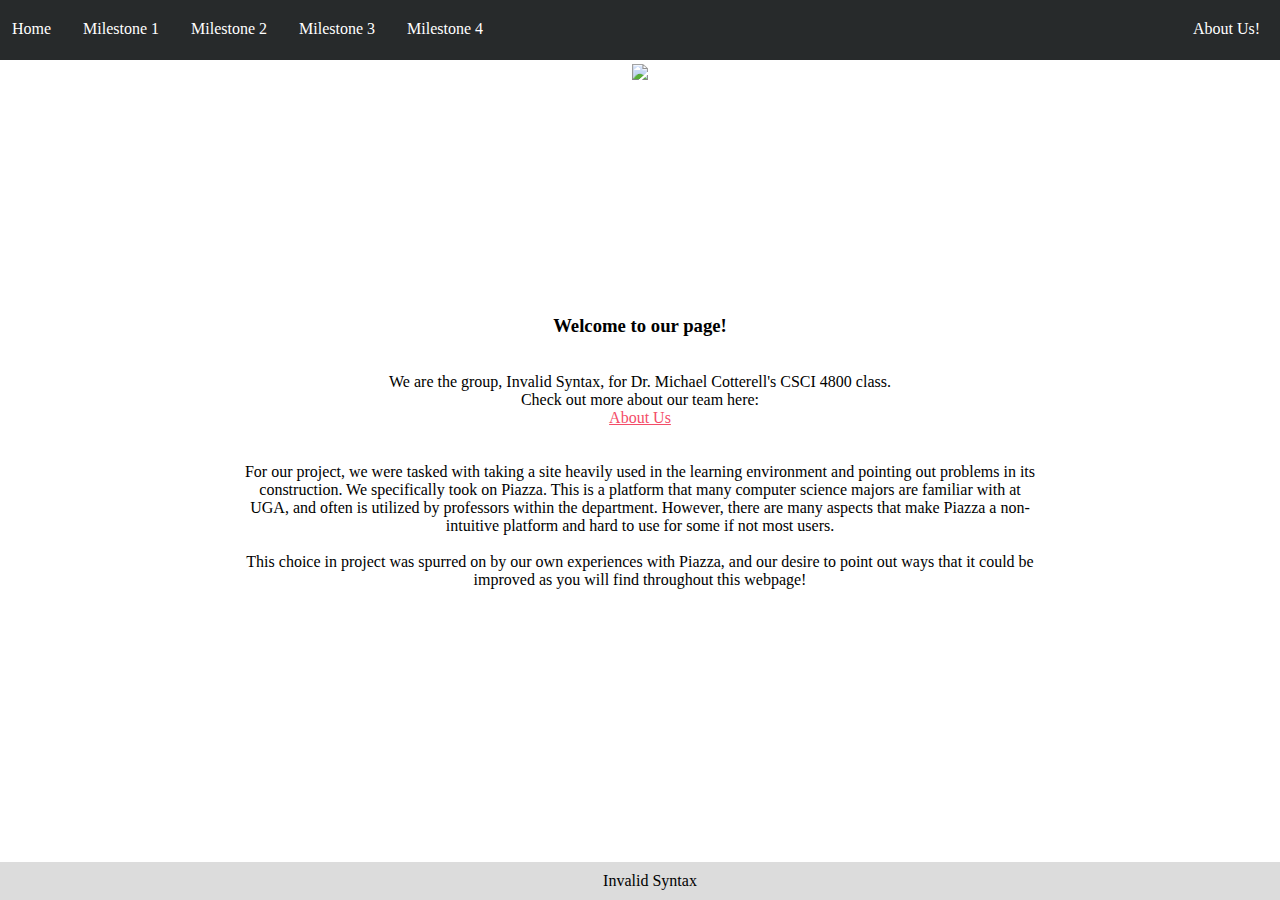
==== docs/index.html @ a5031b35 "updated naming conventions and links" ====
<!DOCTYPE html>
<html lang="en">

    <head>
        <meta charset="UTF-8">
        <meta name="viewport" content="width=device-width, initial-scale=1">
        <title>Invalid Syntax Homepage</title>
        <link rel="stylesheet" href="styles/style.css">
    </head>

    <body>
        <div class="navbar">
            <ul class="navbar-nav">
                <li class="nav-item">
                    <a class="nav-link" href="index.html">Home</a>
                </li>
                <li class="nav-item dropdown">
                   <a class="nav-link" href="milestone1.html">Milestone 1</a>
                </li>
                <li class="nav-item dropdown">
                    <a class="nav-link" href="milestone2.html">Milestone 2</a>
                </li>
                <li class="nav-item">
                    <a class="nav-link" href="milestone3.html">Milestone 3</a>
                </li>
                <li class="nav-item">
                    <a class="nav-link" href="milestone4.html">Milestone 4</a>
                </li>
                <li class="nav-item" style="float: right;">
                    <a class="nav-link" href="aboutUs.html">About Us!</a>
                </li>
            </ul>
        </div>
        <div class="center-self center-children">
            <img src="../assets/InvalidSyntaxLogoV2.png" style="height: 15vw; padding-bottom: 8px; padding-top: 2em;">
            <p>
                <h3>Welcome to our page!</h3> <br>
                We are the group, Invalid Syntax, for Dr. Michael Cotterell's CSCI 4800 class. 
                <br>
                Check out more about our team here: <a href="aboutUs.html">About Us</a>
                <br><br>
                For our project, we were tasked with taking a site heavily used in the learning environment and pointing out problems in its construction. We specifically took on Piazza. 
                This is a platform that many computer science majors are familiar with at UGA, and often is utilized by professors within the department. However, there are many aspects 
                that make Piazza a non-intuitive platform and hard to use for some if not most users. 
                <br> <br>
                This choice in project was spurred on by our own experiences with Piazza, and our desire to point out ways that it could be improved as you will find throughout this webpage!
                
            </p>
        </div>
		<footer>Invalid Syntax</footer>
	</body>
</html>
---- docs/styles/style.css ----
.navbar {
    background-color: #272a2b;
    width: 100vw;
    display: block;
    margin: -10px;
    margin-left:-20px;
    padding: 8px;
    position: fixed;
}

.navbar ul {
    list-style-type: none;
    margin: 0px;
    padding: 0px;
    background-color:#272a2b;
    overflow: hidden;
    width: 100vw;
}

.navbar ul li {
    float: left;
}

.nav-item a {
    display: block;
    text-align: center;
    padding: 14px 16px;
    color: white;
    text-decoration: none;
}

.nav-item a:hover {
    color:aliceblue !important;
    font-weight: bold;
    transition: .15s;
    background-color: black;
}

.navbar-nav {
    justify-content: space-between;
    width: 80vw;
}

.main-body {
    display: grid;
    grid-template-columns: 1fr 1fr;
}

.main-body .left-side-grid {
    width: 50vw;
    margin: 0 1em;
    padding-bottom: 50px;
}


.main-body .right-side-grid {
    width: 45vw;
    margin: 0 1em;
    padding-bottom: 50px;
}

.center-self {
    margin: auto;
    max-width: 100ch;
    min-width: 35ch;
    padding: 3ch;
}

.center-children {
    display: flex;
    align-items: center;
    justify-content: center;
    text-align: center;
    flex-direction: column;
}

footer {
    position: fixed;
    left: 0;
    bottom: 0;
    width: 100%;
    text-align: center;
    background-color: gainsboro;
    padding: 10px;
}

a {
    display: inline-block;
    color: #f44c68;
}

a:hover {
    color: #b13053;
}

.milestone-2-formatting {
    list-style-type: none;
}

.center-children h2 {
    padding-top: 2em;
    font-size: 2em;
}

.milestone-2-list {
    padding-left: 2em;
    border-left: #f44c68 solid 2px;
}
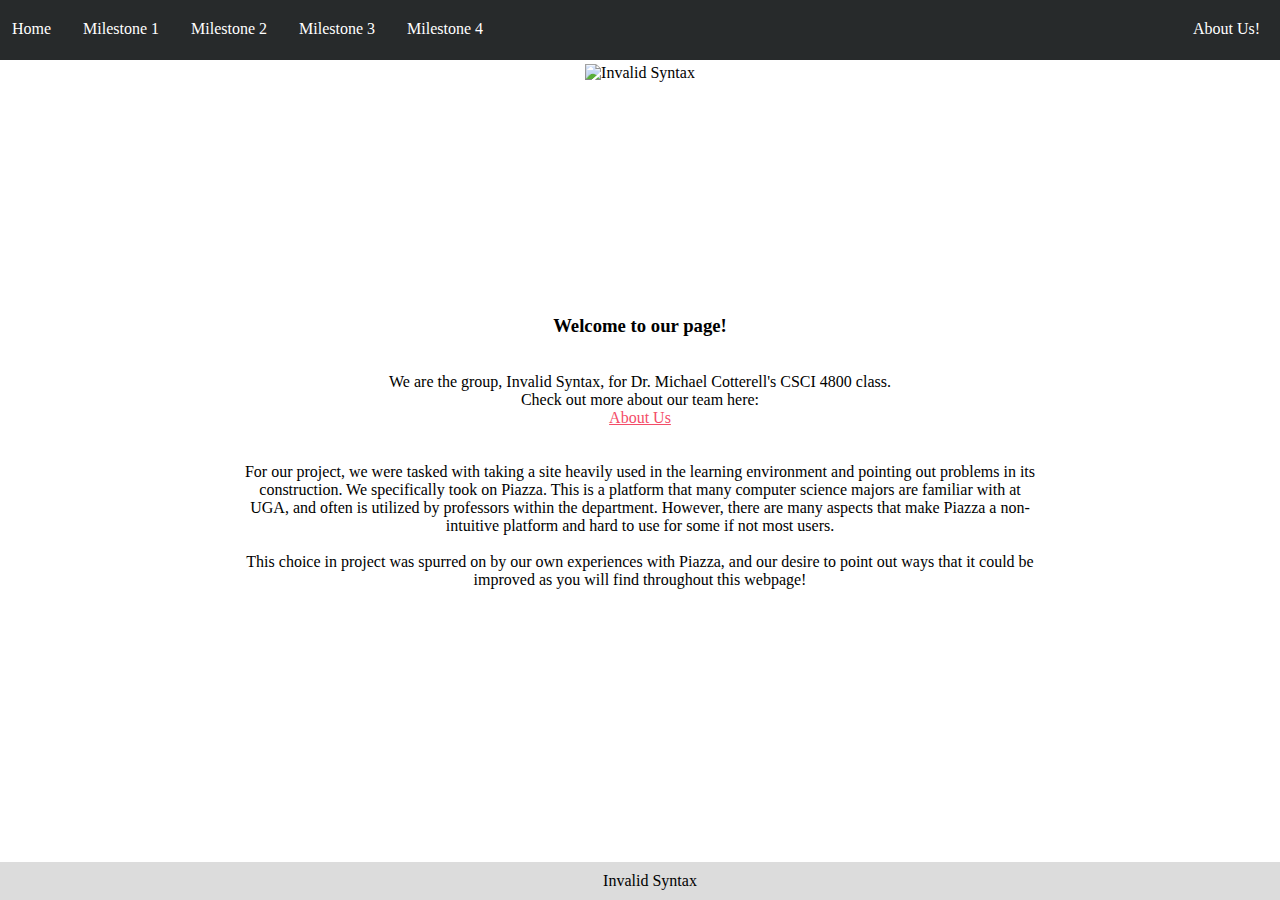
==== commit 114cd2cc: "changed the logo to be a link so it works on github pages" ====
--- a/docs/index.html
+++ b/docs/index.html
@@ -32,7 +32,8 @@
             </ul>
         </div>
         <div class="center-self center-children">
-            <img src="../assets/InvalidSyntaxLogoV2.png" style="height: 15vw; padding-bottom: 8px; padding-top: 2em;">
+            <!--<img src="./assets/InvalidSyntaxLogoV2.png" style="height: 15vw; padding-bottom: 8px; padding-top: 2em;" alt="">-->
+            <img src="https://lh3.googleusercontent.com/pw/AL9nZEXZOwOWE_7i3tn6pwGetSNQoz8L9h6S2giYBSH7cOPFgt0NDt6yGEczXr2CCEQKD47951zacFKkEf0OJPSc0d_e9DvCx9clvTLnP51A0T1fQZLCyXfJxLf7pK22W9t8jh0P4AUWThB1dE8jYyVPrGEj7w=w1264-h704-no" style="height: 15vw; padding-bottom: 8px; padding-top: 2em;" alt="Invalid Syntax">
             <p>
                 <h3>Welcome to our page!</h3> <br>
                 We are the group, Invalid Syntax, for Dr. Michael Cotterell's CSCI 4800 class. 
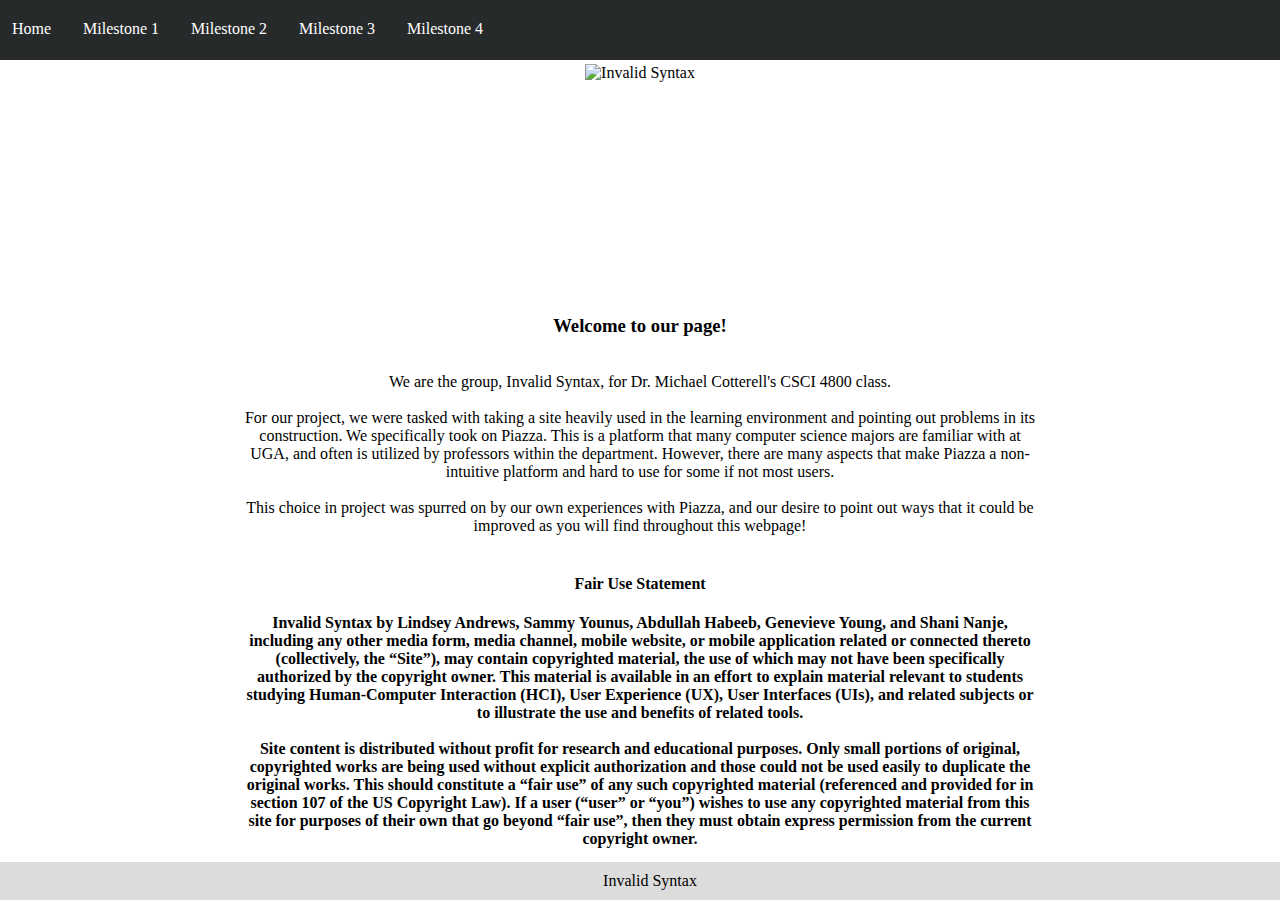
==== commit 4d728b6e: "updated and removed the about page" ====
--- a/docs/index.html
+++ b/docs/index.html
@@ -1,53 +1,78 @@
 <!DOCTYPE html>
 <html lang="en">
 
-    <head>
-        <meta charset="UTF-8">
-        <meta name="viewport" content="width=device-width, initial-scale=1">
-        <title>Invalid Syntax Homepage</title>
-        <link rel="stylesheet" href="styles/style.css">
-    </head>
+<head>
+    <meta charset="UTF-8">
+    <meta name="viewport" content="width=device-width, initial-scale=1">
+    <title>Invalid Syntax Homepage</title>
+    <link rel="stylesheet" href="styles/style.css">
+</head>
 
-    <body>
-        <div class="navbar">
-            <ul class="navbar-nav">
-                <li class="nav-item">
-                    <a class="nav-link" href="index.html">Home</a>
-                </li>
-                <li class="nav-item dropdown">
-                   <a class="nav-link" href="milestone1.html">Milestone 1</a>
-                </li>
-                <li class="nav-item dropdown">
-                    <a class="nav-link" href="milestone2.html">Milestone 2</a>
-                </li>
-                <li class="nav-item">
-                    <a class="nav-link" href="milestone3.html">Milestone 3</a>
-                </li>
-                <li class="nav-item">
-                    <a class="nav-link" href="milestone4.html">Milestone 4</a>
-                </li>
-                <li class="nav-item" style="float: right;">
-                    <a class="nav-link" href="aboutUs.html">About Us!</a>
-                </li>
-            </ul>
-        </div>
-        <div class="center-self center-children">
-            <!--<img src="./assets/InvalidSyntaxLogoV2.png" style="height: 15vw; padding-bottom: 8px; padding-top: 2em;" alt="">-->
-            <img src="https://lh3.googleusercontent.com/pw/AL9nZEXZOwOWE_7i3tn6pwGetSNQoz8L9h6S2giYBSH7cOPFgt0NDt6yGEczXr2CCEQKD47951zacFKkEf0OJPSc0d_e9DvCx9clvTLnP51A0T1fQZLCyXfJxLf7pK22W9t8jh0P4AUWThB1dE8jYyVPrGEj7w=w1264-h704-no" style="height: 15vw; padding-bottom: 8px; padding-top: 2em;" alt="Invalid Syntax">
-            <p>
-                <h3>Welcome to our page!</h3> <br>
-                We are the group, Invalid Syntax, for Dr. Michael Cotterell's CSCI 4800 class. 
-                <br>
-                Check out more about our team here: <a href="aboutUs.html">About Us</a>
-                <br><br>
-                For our project, we were tasked with taking a site heavily used in the learning environment and pointing out problems in its construction. We specifically took on Piazza. 
-                This is a platform that many computer science majors are familiar with at UGA, and often is utilized by professors within the department. However, there are many aspects 
-                that make Piazza a non-intuitive platform and hard to use for some if not most users. 
-                <br> <br>
-                This choice in project was spurred on by our own experiences with Piazza, and our desire to point out ways that it could be improved as you will find throughout this webpage!
-                
-            </p>
-        </div>
-		<footer>Invalid Syntax</footer>
-	</body>
+<body>
+    <div class="navbar">
+        <ul class="navbar-nav">
+            <li class="nav-item">
+                <a class="nav-link" href="index.html">Home</a>
+            </li>
+            <li class="nav-item dropdown">
+                <a class="nav-link" href="milestone1.html">Milestone 1</a>
+            </li>
+            <li class="nav-item dropdown">
+                <a class="nav-link" href="milestone2.html">Milestone 2</a>
+            </li>
+            <li class="nav-item">
+                <a class="nav-link" href="milestone3.html">Milestone 3</a>
+            </li>
+            <li class="nav-item">
+                <a class="nav-link" href="milestone4.html">Milestone 4</a>
+            <!-- </li>
+            <li class="nav-item" style="float: right;">
+                <a class="nav-link" href="aboutUs.html">About Us!</a>
+            </li> -->
+        </ul>
+    </div>
+    <div class="center-self center-children">
+        <!--<img src="./assets/InvalidSyntaxLogoV2.png" style="height: 15vw; padding-bottom: 8px; padding-top: 2em;" alt="">-->
+        <img src="https://lh3.googleusercontent.com/pw/AL9nZEXZOwOWE_7i3tn6pwGetSNQoz8L9h6S2giYBSH7cOPFgt0NDt6yGEczXr2CCEQKD47951zacFKkEf0OJPSc0d_e9DvCx9clvTLnP51A0T1fQZLCyXfJxLf7pK22W9t8jh0P4AUWThB1dE8jYyVPrGEj7w=w1264-h704-no"
+            style="height: 15vw; padding-bottom: 8px; padding-top: 2em;" alt="Invalid Syntax">
+        <p>
+        <h3>Welcome to our page!</h3> <br>
+        We are the group, Invalid Syntax, for Dr. Michael Cotterell's CSCI 4800 class.
+        <!-- <br>
+        Check out more about our team here: <a href="aboutUs.html">About Us</a>
+        <br><br> -->
+        <br><br>
+        For our project, we were tasked with taking a site heavily used in the learning environment and pointing out
+        problems in its construction. We specifically took on Piazza.
+        This is a platform that many computer science majors are familiar with at UGA, and often is utilized by
+        professors within the department. However, there are many aspects
+        that make Piazza a non-intuitive platform and hard to use for some if not most users.
+        <br> <br>
+        This choice in project was spurred on by our own experiences with Piazza, and our desire to point out ways that
+        it could be improved as you will find throughout this webpage!
+
+        <br><br>
+        <strong>
+            <h4>Fair Use Statement</h4>
+            Invalid Syntax by Lindsey Andrews, Sammy Younus, Abdullah Habeeb, Genevieve Young, and Shani Nanje,
+            including any other media form, media channel, mobile website, or mobile application related or connected
+            thereto (collectively, the “Site”), may contain copyrighted material, the use of which may not have been
+            specifically authorized by the copyright owner. This material is available in an effort to explain material
+            relevant to students studying Human-Computer Interaction (HCI), User Experience (UX), User Interfaces (UIs),
+            and related subjects or to illustrate the use and benefits of related tools.
+            <br><br>
+            Site content is distributed without profit for research and educational purposes. Only small portions of
+            original, copyrighted works are being used without explicit authorization and those could not be used easily
+            to duplicate the original works. This should constitute a “fair use” of any such copyrighted material
+            (referenced and provided for in section 107 of the US Copyright Law). If a user (“user” or “you”) wishes to
+            use any copyrighted material from this site for purposes of their own that go beyond “fair use”, then they
+            must obtain express permission from the current copyright owner.
+
+        </strong>
+
+        </p>
+    </div>
+    <footer>Invalid Syntax</footer>
+</body>
+
 </html>--- a/docs/styles/style.css
+++ b/docs/styles/style.css
@@ -107,3 +107,8 @@
     padding-left: 2em;
     border-left: #f44c68 solid 2px;
 }
+
+img {
+    max-width: 50%;
+    height: auto;
+}